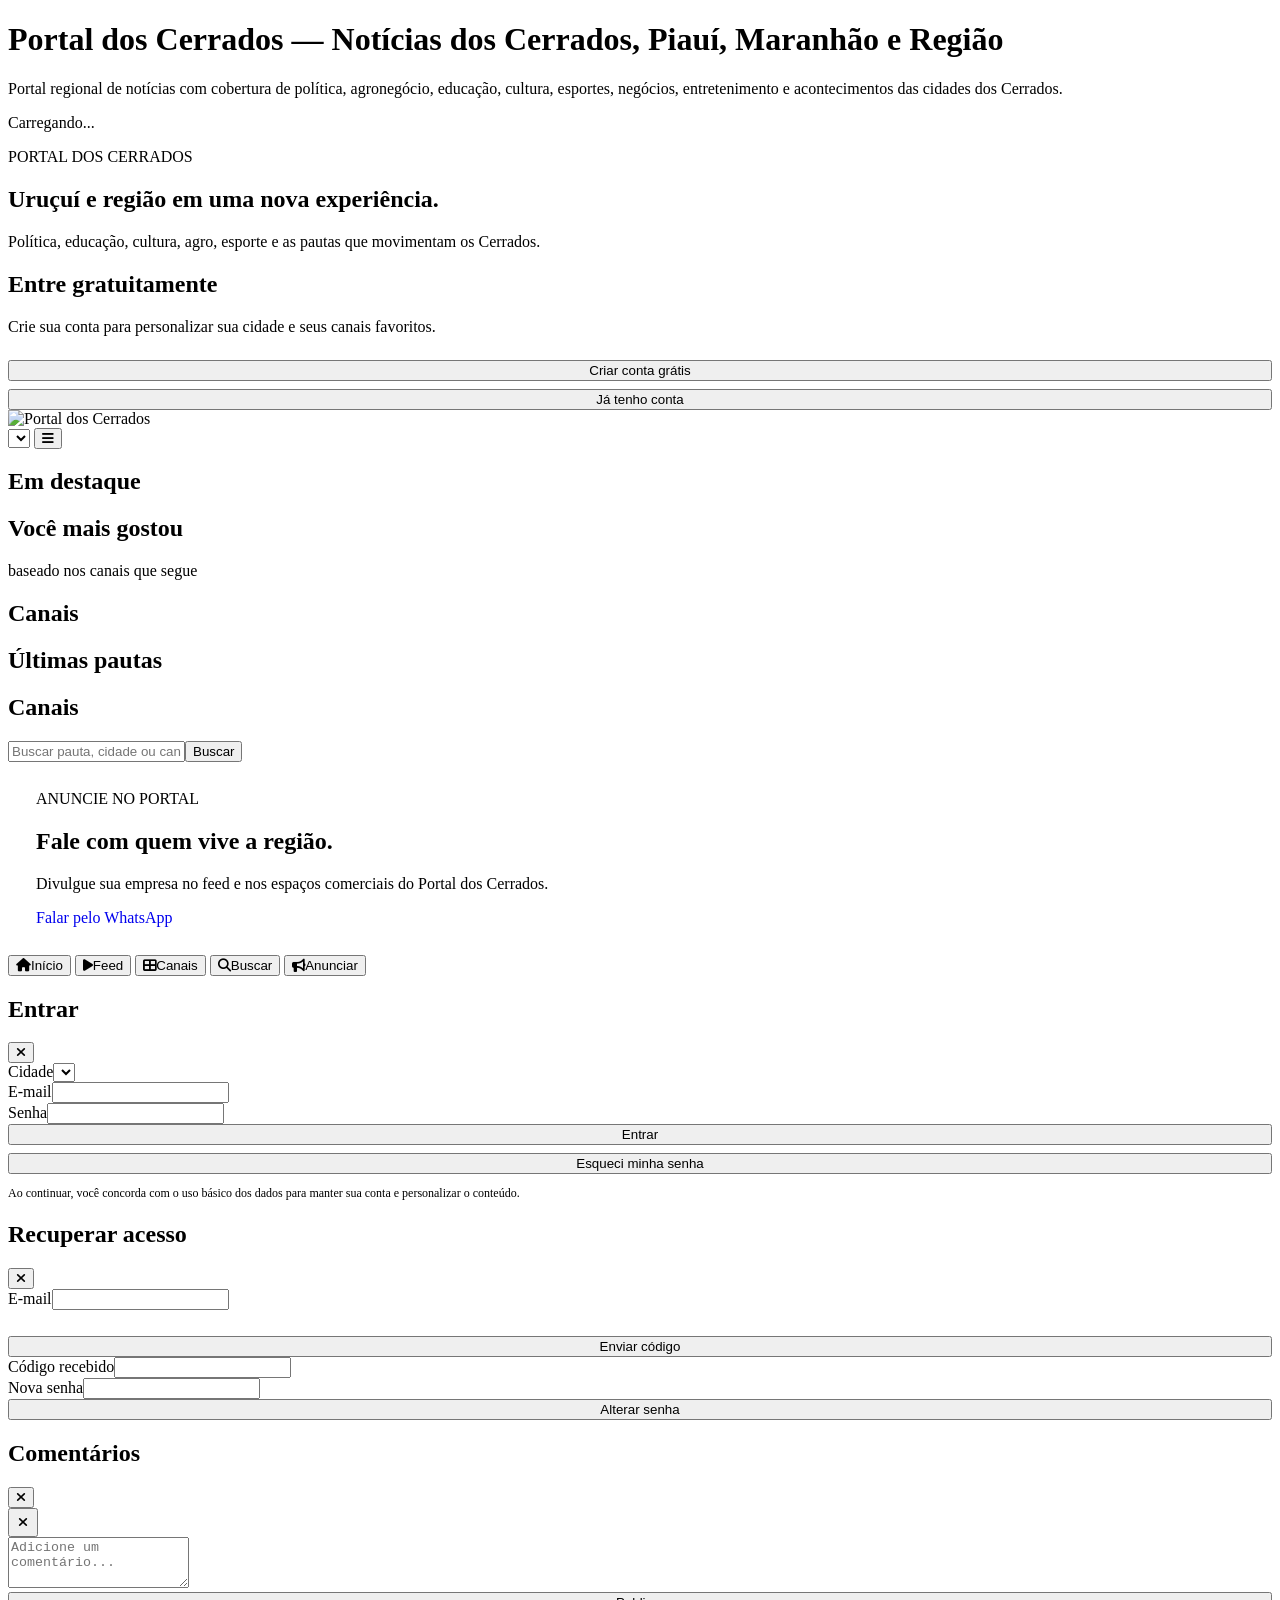
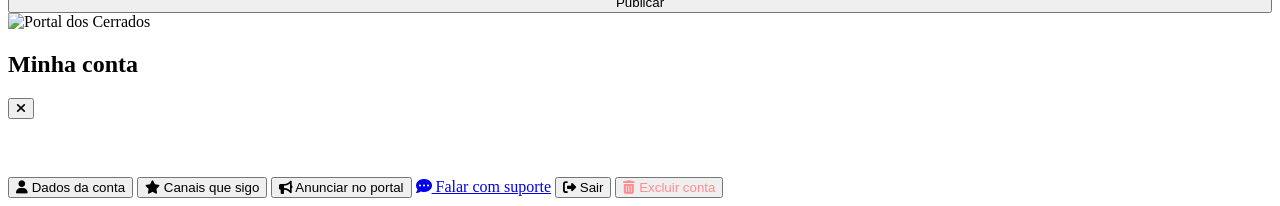
==== index.html @ 87e8c5cc "Create index.html" ====
<!doctype html>
<html lang="pt-BR">
<head>
<meta charset="utf-8">
<meta name="viewport" content="width=device-width,initial-scale=1,viewport-fit=cover">
<title>Portal dos Cerrados | Notícias dos Cerrados, Piauí, Maranhão e Região</title>
<meta name="description" content="Portal dos Cerrados: notícias dos Cerrados, Piauí, Maranhão e região. Política, agronegócio, educação, cultura, esportes, negócios, entretenimento e acontecimentos regionais em tempo real.">
<meta name="keywords" content="Portal dos Cerrados, notícias dos Cerrados, notícias Piauí, notícias Maranhão, notícias regionais, agronegócio, agro, política, educação, cultura, esporte, negócios, entretenimento, Uruçuí, Baixa Grande do Ribeiro, Ribeiro Gonçalves, Benedito Leite, sul do Piauí, sul do Maranhão">
<meta name="robots" content="index,follow,max-image-preview:large,max-snippet:-1,max-video-preview:-1">
<meta name="googlebot" content="index,follow,max-image-preview:large,max-snippet:-1,max-video-preview:-1">
<meta name="author" content="Portal dos Cerrados">
<meta name="application-name" content="Portal dos Cerrados">
<meta name="theme-color" content="#001A21">
<meta property="og:locale" content="pt_BR">
<meta property="og:type" content="website">
<meta property="og:site_name" content="Portal dos Cerrados">
<meta property="og:title" content="Portal dos Cerrados | Notícias dos Cerrados e Região">
<meta property="og:description" content="Notícias, política, agro, educação, cultura, esportes, negócios e acontecimentos dos Cerrados, Piauí, Maranhão e região.">
<meta property="og:image" content="https://i.ibb.co/qYjK5r1G/Chat-GPT-Image-21-de-ago-de-2026-19-07-46-removebg-preview-1.png">
<meta name="twitter:card" content="summary_large_image">
<meta name="twitter:title" content="Portal dos Cerrados | Notícias dos Cerrados e Região">
<meta name="twitter:description" content="Informação regional dos Cerrados: política, agro, educação, cultura, esporte, negócios e muito mais.">
<meta name="twitter:image" content="https://i.ibb.co/qYjK5r1G/Chat-GPT-Image-21-de-ago-de-2026-19-07-46-removebg-preview-1.png">
<link rel="icon" href="https://i.ibb.co/qYjK5r1G/Chat-GPT-Image-21-de-ago-de-2026-19-07-46-removebg-preview-1.png">
<script type="application/ld+json">
{
  "@context":"https://schema.org",
  "@type":"NewsMediaOrganization",
  "name":"Portal dos Cerrados",
  "description":"Portal de notícias dos Cerrados, com cobertura regional de política, agronegócio, educação, cultura, esportes, negócios e entretenimento.",
  "logo":{"@type":"ImageObject","url":"https://i.ibb.co/qYjK5r1G/Chat-GPT-Image-21-de-ago-de-2026-19-07-46-removebg-preview-1.png"},
  "areaServed":[
    {"@type":"AdministrativeArea","name":"Cerrados"},
    {"@type":"State","name":"Piauí"},
    {"@type":"State","name":"Maranhão"}
  ]
}
</script>
<link rel="stylesheet" href="https://cdnjs.cloudflare.com/ajax/libs/font-awesome/6.7.2/css/all.min.css">
<link rel="stylesheet" href="style.css">
</head>
<body>
<div class="seo-content" aria-label="Sobre o Portal dos Cerrados">
  <h1>Portal dos Cerrados — Notícias dos Cerrados, Piauí, Maranhão e Região</h1>
  <p>Portal regional de notícias com cobertura de política, agronegócio, educação, cultura, esportes, negócios, entretenimento e acontecimentos das cidades dos Cerrados.</p>
</div>
<div id="loading" class="loading hide"><div class="loaderBox"><div class="spinner"></div><p id="loadingText">Carregando...</p></div></div>
<div id="toast" class="toast"></div>

<section id="preview" class="preview hide">
  <div class="previewVisual">
    <div class="previewText">
      <div class="eyebrow">PORTAL DOS CERRADOS</div>
      <h1>Uruçuí e região em uma nova experiência.</h1>
      <p>Política, educação, cultura, agro, esporte e as pautas que movimentam os Cerrados.</p>
    </div>
  </div>
  <div class="previewActions">
    <div class="previewBox">
      <h2>Entre gratuitamente</h2>
      <p class="muted">Crie sua conta para personalizar sua cidade e seus canais favoritos.</p>
      <button class="btn primary" style="width:100%;margin:8px 0" onclick="openAuth('signup')">Criar conta grátis</button>
      <button class="btn ghost" style="width:100%" onclick="openAuth('login')">Já tenho conta</button>
    </div>
  </div>
</section>

<div id="app" class="app">
  <header class="topbar">
    <div class="brand"><img class="brandLogo" src="https://i.ibb.co/qYjK5r1G/Chat-GPT-Image-21-de-ago-de-2026-19-07-46-removebg-preview-1.png" alt="Portal dos Cerrados"></div>
    <div class="grow"></div>
    <select id="cityFilter" class="citySelect"></select>
    <button class="iconbtn" onclick="openMenu()"><i class="fa-solid fa-bars"></i></button>
  </header>

  <main>
    <section id="page-home" class="page active">
      <div id="hero" class="hero"></div>
      <div class="container">
        <section class="section"><div class="sectionTitle"><h2>Em destaque</h2></div><div id="highlights" class="scroller"></div></section>
        <section class="section"><div class="sectionTitle"><h2>Você mais gostou</h2><span class="muted">baseado nos canais que segue</span></div><div id="likedForYou" class="scroller"></div></section>
        <section class="section"><div class="sectionTitle"><h2>Canais</h2></div><div id="channels" class="scroller"></div></section>
        <section class="section"><div class="sectionTitle"><h2>Últimas pautas</h2></div><div id="latest" class="scroller"></div></section>
      </div>
    </section>

    <section id="page-feed" class="page"><div id="feed" class="feedWrap"></div></section>

    <section id="page-channels" class="page">
      <div class="container section"><div class="sectionTitle"><h2>Canais</h2></div><div id="channelsGrid" class="scroller" style="grid-auto-columns:minmax(230px,32%)"></div></div>
    </section>

    <section id="page-search" class="page">
      <div class="container section">
        <div class="searchBox"><input id="searchInput" placeholder="Buscar pauta, cidade ou canal..."><button class="btn primary" onclick="doSearch()">Buscar</button></div>
        <div id="searchResults" class="section"></div>
      </div>
    </section>

    <section id="page-advertise" class="page">
      <div class="container section">
        <div class="card" style="padding:28px;min-height:auto">
          <span class="eyebrow">ANUNCIE NO PORTAL</span>
          <h1>Fale com quem vive a região.</h1>
          <p class="muted">Divulgue sua empresa no feed e nos espaços comerciais do Portal dos Cerrados.</p>
          <a class="btn primary" style="display:inline-block;text-decoration:none" target="_blank" rel="noopener noreferrer" href="https://wa.me/5589994372011?text=Ol%C3%A1%2C%20quero%20anunciar%20no%20Portal%20dos%20Cerrados.">Falar pelo WhatsApp</a>
        </div>
      </div>
    </section>
  </main>

  <nav class="nav">
    <button data-page="home" class="active" onclick="goPage('home',this)"><span class="ico"><i class="fa-solid fa-house"></i></span>Início</button>
    <button data-page="feed" onclick="goPage('feed',this)"><span class="ico"><i class="fa-solid fa-play"></i></span>Feed</button>
    <button data-page="channels" onclick="goPage('channels',this)"><span class="ico"><i class="fa-solid fa-table-cells-large"></i></span>Canais</button>
    <button data-page="search" onclick="goPage('search',this)"><span class="ico"><i class="fa-solid fa-magnifying-glass"></i></span>Buscar</button>
    <button data-page="advertise" onclick="goPage('advertise',this)"><span class="ico"><i class="fa-solid fa-bullhorn"></i></span>Anunciar</button>
  </nav>
</div>

<div id="sheetBackdrop" class="sheetBackdrop" onclick="closeSheet()"></div>
<article id="articleSheet" class="sheet"><div class="sheetHandle"></div><div id="articleContent" class="article"></div></article>

<div id="authModal" class="modal hide">
  <div class="modalCard">
    <div class="row"><h2 id="authTitle">Entrar</h2><div class="grow"></div><button class="iconbtn" onclick="closeAuth()"><i class="fa-solid fa-xmark"></i></button></div>
    <div id="signupFields" class="hide">
      <div class="field"><label>Cidade</label><select id="signupCity"></select></div>
    </div>
    <div class="field"><label>E-mail</label><input id="authEmail" type="email" autocomplete="email"></div>
    <div class="field"><label>Senha</label><input id="authPassword" type="password" autocomplete="current-password"></div>
    <button id="authSubmit" class="btn primary" style="width:100%" onclick="submitAuth()">Entrar</button>
    <button class="btn ghost" style="width:100%;margin-top:8px" onclick="openForgot()">Esqueci minha senha</button>
    <p class="muted" style="font-size:12px">Ao continuar, você concorda com o uso básico dos dados para manter sua conta e personalizar o conteúdo.</p>
  </div>
</div>

<div id="forgotModal" class="modal hide">
  <div class="modalCard">
    <div class="row"><h2>Recuperar acesso</h2><div class="grow"></div><button class="iconbtn" onclick="toggle('forgotModal',false)"><i class="fa-solid fa-xmark"></i></button></div>
    <div class="field"><label>E-mail</label><input id="forgotEmail" type="email" autocomplete="email"></div>
    <div id="forgotStatus" class="muted" style="font-size:12px;min-height:18px;margin-bottom:8px"></div>
    <button id="sendResetBtn" class="btn primary" style="width:100%" onclick="requestReset()">Enviar código</button>
    <div id="resetStep" class="hide">
      <div class="field"><label>Código recebido</label><input id="resetCode" maxlength="6"></div>
      <div class="field"><label>Nova senha</label><input id="resetPassword" type="password"></div>
      <button class="btn primary" style="width:100%" onclick="confirmReset()">Alterar senha</button>
    </div>
  </div>
</div>

<div id="commentsModal" class="modal hide">
  <div class="modalCard">
    <div class="row"><h2>Comentários</h2><div class="grow"></div><button class="iconbtn" onclick="closeComments()"><i class="fa-solid fa-xmark"></i></button></div>
    <div id="replyBar" class="replyBar hide"><span id="replyLabel"></span><div class="grow"></div><button class="iconbtn" style="padding:5px 8px" onclick="cancelReply()"><i class="fa-solid fa-xmark"></i></button></div>
    <div id="commentsList"></div>
    <div class="field"><textarea id="commentText" rows="3" placeholder="Adicione um comentário..."></textarea></div>
    <button class="btn primary" style="width:100%" onclick="sendComment()">Publicar</button>
  </div>
</div>

<aside id="menuPanel" class="menuPanel">
  <img class="menuLogo" src="https://i.ibb.co/qYjK5r1G/Chat-GPT-Image-21-de-ago-de-2026-19-07-46-removebg-preview-1.png" alt="Portal dos Cerrados"><div class="row"><h2>Minha conta</h2><div class="grow"></div><button class="iconbtn" onclick="openMenu(false)"><i class="fa-solid fa-xmark"></i></button></div>
  <div id="accountSummary" class="card" style="min-height:auto;padding:15px;margin:14px 0"></div>
  <button onclick="openAccount()"><i class="fa-solid fa-user"></i> Dados da conta</button>
  <button onclick="goPage('channels');openMenu(false)"><i class="fa-solid fa-star"></i> Canais que sigo</button>
  <button onclick="goPage('advertise');openMenu(false)"><i class="fa-solid fa-bullhorn"></i> Anunciar no portal</button>
  <a target="_blank" rel="noopener noreferrer" href="https://wa.me/5589994372011?text=Ol%C3%A1%2C%20preciso%20de%20suporte%20no%20Portal%20dos%20Cerrados."><i class="fa-solid fa-comment-dots"></i> Falar com suporte</a>
  <button onclick="logout()"><i class="fa-solid fa-right-from-bracket"></i> Sair</button>
  <button onclick="deleteAccount()" style="color:#ff8c92"><i class="fa-solid fa-trash-can"></i> Excluir conta</button>
</aside>

<script src="script.js"></script>
</body>
</html>
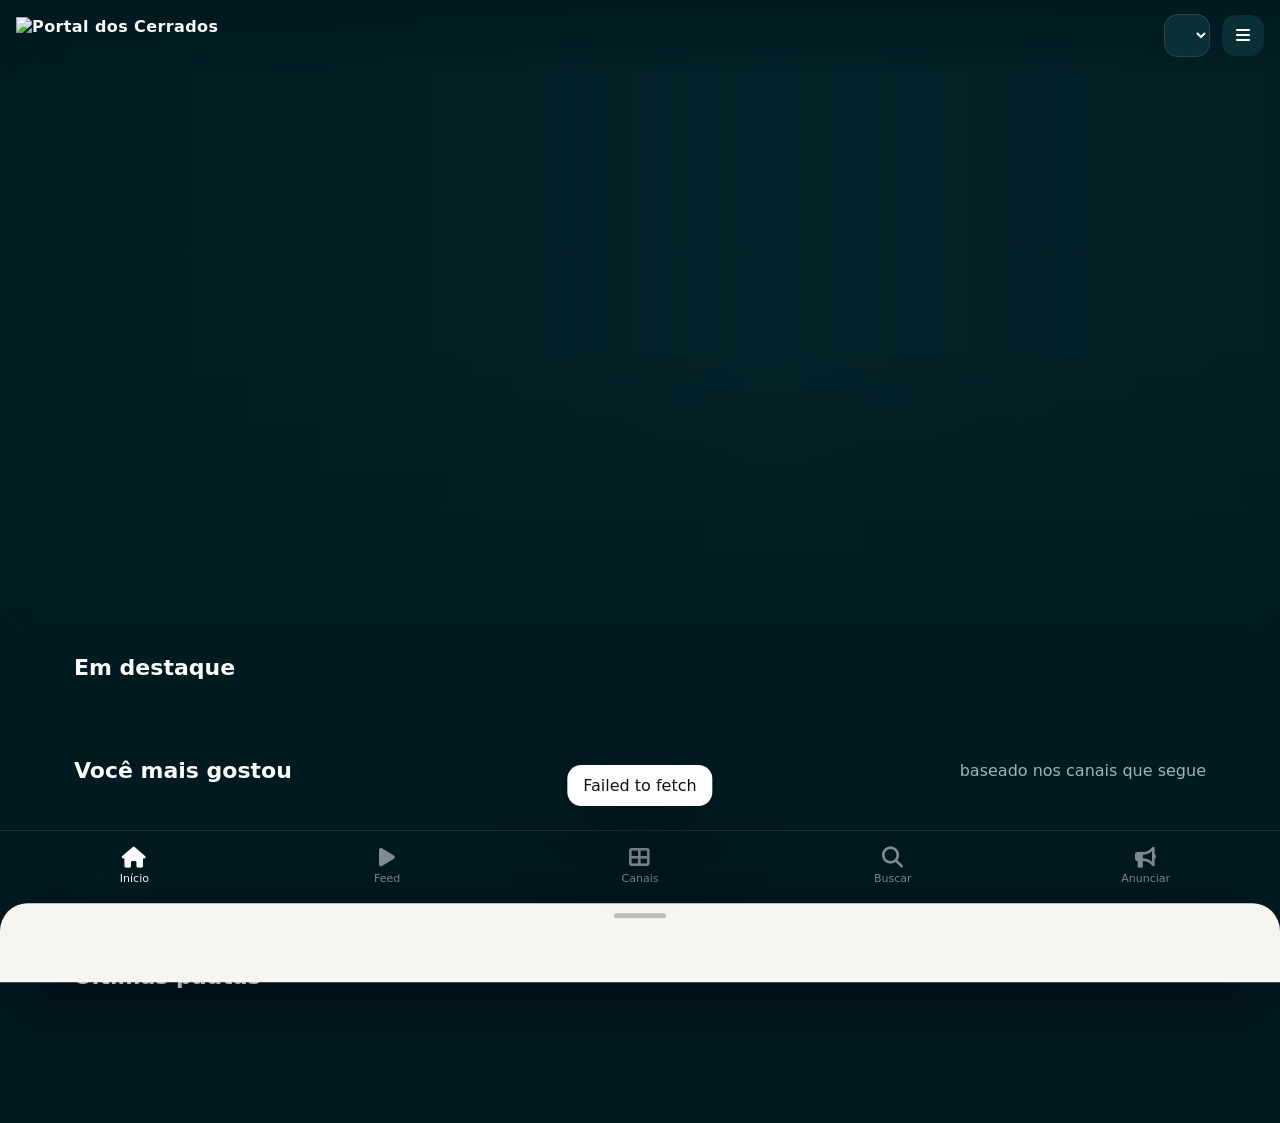
==== commit 47fa63f6: "Update index.html" ====
--- a/index.html
+++ b/index.html
@@ -92,8 +92,12 @@
 
     <section id="page-search" class="page">
       <div class="container section">
-        <div class="searchBox"><input id="searchInput" placeholder="Buscar pauta, cidade ou canal..."><button class="btn primary" onclick="doSearch()">Buscar</button></div>
+        <div class="searchBox"><input id="searchInput" placeholder="Buscar pauta, cidade ou canal..." onkeydown="if(event.key==='Enter')doSearch()" oninput="if(!this.value.trim()){document.getElementById('searchResults').innerHTML='';renderSearchSuggestions()}"><button class="btn primary" onclick="doSearch()"><i class="fa-solid fa-magnifying-glass"></i> Buscar</button></div>
         <div id="searchResults" class="section"></div>
+        <section id="searchSuggestionsWrap" class="searchSuggestionsWrap">
+          <div class="sectionTitle"><h2>Sugestões para você</h2><span class="muted">pautas que podem te interessar</span></div>
+          <div id="searchSuggestions" class="searchSuggestions"></div>
+        </section>
       </div>
     </section>
 
@@ -122,16 +126,26 @@
 <article id="articleSheet" class="sheet"><div class="sheetHandle"></div><div id="articleContent" class="article"></div></article>
 
 <div id="authModal" class="modal hide">
-  <div class="modalCard">
-    <div class="row"><h2 id="authTitle">Entrar</h2><div class="grow"></div><button class="iconbtn" onclick="closeAuth()"><i class="fa-solid fa-xmark"></i></button></div>
+  <div class="modalCard authExperience">
+    <div class="authBrand">
+      <img src="https://i.ibb.co/qYjK5r1G/Chat-GPT-Image-21-de-ago-de-2026-19-07-46-removebg-preview-1.png" alt="Portal dos Cerrados">
+      <button class="iconbtn authClose" onclick="closeAuth()" aria-label="Fechar"><i class="fa-solid fa-xmark"></i></button>
+    </div>
+    <div class="authIcon"><i class="fa-solid fa-user-plus"></i></div>
+    <h2 id="authTitle">Criar conta grátis</h2>
+    <p id="authContext" class="authContext">Crie sua conta gratuitamente para interagir com o Portal dos Cerrados.</p>
+    <div class="authTabs">
+      <button id="authTabSignup" type="button" class="active" onclick="openAuth('signup')">Criar conta</button>
+      <button id="authTabLogin" type="button" onclick="openAuth('login')">Já tenho conta</button>
+    </div>
     <div id="signupFields" class="hide">
       <div class="field"><label>Cidade</label><select id="signupCity"></select></div>
     </div>
-    <div class="field"><label>E-mail</label><input id="authEmail" type="email" autocomplete="email"></div>
-    <div class="field"><label>Senha</label><input id="authPassword" type="password" autocomplete="current-password"></div>
-    <button id="authSubmit" class="btn primary" style="width:100%" onclick="submitAuth()">Entrar</button>
-    <button class="btn ghost" style="width:100%;margin-top:8px" onclick="openForgot()">Esqueci minha senha</button>
-    <p class="muted" style="font-size:12px">Ao continuar, você concorda com o uso básico dos dados para manter sua conta e personalizar o conteúdo.</p>
+    <div class="field"><label>E-mail</label><input id="authEmail" type="email" autocomplete="email" placeholder="seu@email.com"></div>
+    <div class="field"><label>Senha</label><input id="authPassword" type="password" autocomplete="current-password" placeholder="Sua senha"></div>
+    <button id="authSubmit" class="btn primary" style="width:100%" onclick="submitAuth()">Criar conta</button>
+    <button id="forgotBtn" class="btn ghost" style="width:100%;margin-top:8px" onclick="openForgot()">Esqueci minha senha</button>
+    <p class="muted authLegal">Você pode acessar e ler o Portal sem conta. O cadastro é necessário apenas para interações e personalização.</p>
   </div>
 </div>
 
--- a/style.css
+++ b/style.css
@@ -0,0 +1,279 @@
+:root{
+  --bg:#001A21; --card:#06272d; --card2:#0a3036; --text:#FAFAF7; --muted:#9fb4b7;
+  --accent:#1DD96C; --accent-dark:#218152; --danger:#ff5c65; --line:rgba(250,250,247,.10); --shadow:0 24px 80px rgba(0,0,0,.45);
+}
+*{box-sizing:border-box} html,body{margin:0;background:var(--bg);color:var(--text);font-family:Inter,system-ui,-apple-system,Segoe UI,Roboto,Arial,sans-serif}
+button,input,select,textarea{font:inherit} button{cursor:pointer}
+.seo-content{position:absolute;width:1px;height:1px;padding:0;margin:-1px;overflow:hidden;clip:rect(0,0,0,0);white-space:nowrap;border:0}.hide{display:none!important}.muted{color:var(--muted)}.grow{flex:1}.row{display:flex;align-items:center;gap:10px}
+.app{min-height:100vh;padding-bottom:84px}
+.topbar{position:sticky;top:0;z-index:30;display:flex;align-items:center;gap:12px;padding:14px 16px;background:linear-gradient(180deg,rgba(0,26,33,.96),rgba(0,26,33,.84),transparent);backdrop-filter:blur(18px)}
+.brand{font-weight:900;letter-spacing:.4px}.brand b{color:var(--accent)}
+.iconbtn,.pill,.btn{border:0;color:#fff;background:var(--card2);border-radius:14px;padding:11px 14px}
+.btn.primary{background:var(--accent);color:#001A21;font-weight:900}.btn.ghost{background:transparent;border:1px solid var(--line)}
+.citySelect{max-width:160px;background:var(--card2);border:1px solid var(--line);color:#fff;border-radius:14px;padding:10px 12px}
+.page{display:none}.page.active{display:block}
+.container{width:min(1180px,100%);margin:auto;padding:0 16px}
+.hero{position:relative;min-height:430px;border-radius:0 0 28px 28px;overflow:hidden;background:#06272d;margin-top:-64px;padding-top:64px}
+.hero img,.hero video{width:100%;height:100%;position:absolute;inset:0;object-fit:cover;opacity:.62}
+.hero:after{content:"";position:absolute;inset:0;background:linear-gradient(90deg,rgba(0,26,33,.94),rgba(0,26,33,.28) 60%,rgba(0,26,33,.58)),linear-gradient(0deg,#001A21 0%,transparent 45%)}
+.heroContent{position:relative;z-index:2;padding:110px 18px 44px;max-width:700px}
+.eyebrow{font-size:12px;font-weight:900;letter-spacing:1.5px;color:#baffd4;text-transform:uppercase}
+.hero h1{font-size:clamp(34px,7vw,64px);line-height:.98;margin:10px 0 14px}.hero p{max-width:620px;color:#d9dee3;line-height:1.5}
+.section{padding:22px 0}.sectionTitle{display:flex;align-items:center;justify-content:space-between;margin-bottom:12px}.sectionTitle h2{font-size:20px;margin:0}
+.scroller{display:grid;grid-auto-flow:column;grid-auto-columns:minmax(220px,31%);gap:12px;overflow:auto;scrollbar-width:none;padding-bottom:3px}.scroller::-webkit-scrollbar{display:none}
+.card{background:var(--card);border:1px solid var(--line);border-radius:18px;overflow:hidden;min-height:210px;position:relative}.card img,.card video{width:100%;height:140px;object-fit:cover;background:#000}.card .pad{padding:12px}.card h3{margin:5px 0 0;font-size:15px;line-height:1.25}
+.channelCard{min-height:148px;padding:18px;display:flex;flex-direction:column;justify-content:flex-end;background:linear-gradient(135deg,#0b3b35,#06272d)}
+.channelCard.following{outline:2px solid var(--accent)}.channelCard .channelIcon{font-size:30px;margin-bottom:auto}.channelCard .channelIcon i{width:34px;text-align:center}
+.adCard{background:linear-gradient(135deg,#0b3b35,#06272d)}
+.nav{position:fixed;z-index:60;bottom:0;left:0;right:0;display:grid;grid-template-columns:repeat(5,1fr);padding:8px max(8px,env(safe-area-inset-right)) calc(8px + env(safe-area-inset-bottom));background:rgba(0,26,33,.95);border-top:1px solid var(--line);backdrop-filter:blur(22px)}
+.nav button{border:0;background:none;color:#828c96;padding:7px 4px;font-size:11px}.nav button.active{color:#fff}.nav .ico{display:block;font-size:21px;margin-bottom:2px}.nav .ico i{width:24px;text-align:center}
+.feedWrap{height:calc(100vh - 76px);overflow-y:auto;scroll-snap-type:y mandatory;background:#000}
+.feedItem{height:calc(100vh - 76px);scroll-snap-align:start;position:relative;background:#000;overflow:hidden}
+.feedItem video,.feedItem>img{width:100%;height:100%;object-fit:cover}.feedShade{position:absolute;inset:0;background:linear-gradient(0deg,rgba(0,0,0,.92),transparent 55%,rgba(0,0,0,.38))}
+.feedMeta{position:absolute;left:18px;right:72px;bottom:26px;z-index:3}.feedMeta h2{font-size:25px;line-height:1.05;margin:8px 0}.feedMeta p{color:#e0e4e8;line-height:1.4}
+.feedActions{position:absolute;right:10px;bottom:26px;z-index:5;display:grid;gap:12px}.feedActions button{width:52px;min-height:52px;border:0;border-radius:18px;background:rgba(18,22,27,.75);color:#fff;backdrop-filter:blur(10px);font-size:19px}.feedActions small{display:block;font-size:9px}
+.sheetBackdrop{position:fixed;inset:0;background:rgba(0,0,0,.62);z-index:80;opacity:0;pointer-events:none;transition:.25s}
+.sheet{position:fixed;left:0;right:0;bottom:0;z-index:81;max-height:92vh;background:#f7f5ef;color:#16181b;border-radius:28px 28px 0 0;transform:translateY(104%);transition:.33s cubic-bezier(.2,.8,.2,1);overflow:auto;box-shadow:var(--shadow)}
+.sheet.open{transform:none}.sheetBackdrop.open{opacity:1;pointer-events:auto}.sheetHandle{width:52px;height:5px;background:#bbb;border-radius:9px;margin:10px auto}
+.article{width:min(760px,100%);margin:auto;padding:12px 20px 42px}.article .tag{color:#218152;font-weight:900;font-size:12px}.article h1{font-size:clamp(30px,7vw,52px);line-height:1.03;margin:10px 0}.article .lead{font-size:19px;line-height:1.55;color:#42484e}.article img{width:100%;border-radius:18px;max-height:440px;object-fit:cover;margin:14px 0}.article .body{font-family:Georgia,serif;font-size:19px;line-height:1.8;color:#26292c}.article .body h2{font-family:Inter,system-ui;font-size:25px;line-height:1.2}.article .body blockquote{border-left:4px solid #218152;margin:22px 0;padding:10px 18px;background:#ece9df;border-radius:0 14px 14px 0}
+.modal{position:fixed;inset:0;z-index:95;display:grid;place-items:center;padding:18px;background:rgba(0,0,0,.72);backdrop-filter:blur(10px)}.modalCard{width:min(520px,100%);max-height:88vh;overflow:auto;background:var(--card);border:1px solid var(--line);border-radius:24px;padding:20px;box-shadow:var(--shadow)}
+.modalCard h2{margin:0 0 8px}.field{display:grid;gap:7px;margin:12px 0}.field input,.field select,.field textarea{width:100%;border:1px solid var(--line);background:#06272d;color:#fff;border-radius:13px;padding:13px;outline:none}.field input:focus,.field select:focus,.field textarea:focus{border-color:var(--accent)}
+.preview{position:fixed;inset:0;z-index:120;background:#001A21;display:grid;grid-template-columns:1.35fr .65fr;overflow:hidden}.previewVisual{position:relative;background:url('https://images.unsplash.com/photo-1497366754035-f200968a6e72?auto=format&fit=crop&w=1600&q=80') center/cover}.previewVisual:after{content:"";position:absolute;inset:0;background:linear-gradient(90deg,rgba(5,7,9,.1),#001A21),linear-gradient(0deg,#001A21,transparent 60%)}.previewText{position:absolute;left:6%;bottom:10%;z-index:2;max-width:600px}.previewText h1{font-size:clamp(42px,7vw,78px);line-height:.92;margin:0}.previewActions{display:flex;align-items:center;justify-content:center;padding:26px}.previewBox{width:min(420px,100%)}.previewBox h2{font-size:32px;margin:0 0 8px}
+.loading{position:fixed;inset:0;z-index:200;display:grid;place-items:center;background:rgba(5,8,10,.92);backdrop-filter:blur(8px)}.loaderBox{text-align:center}.spinner{width:42px;height:42px;border:4px solid rgba(255,255,255,.16);border-top-color:var(--accent);border-radius:50%;animation:spin .8s linear infinite;margin:auto}@keyframes spin{to{transform:rotate(360deg)}}.loaderBox p{color:#c6cbd0}
+.toast{position:fixed;left:50%;bottom:94px;z-index:210;transform:translate(-50%,20px);opacity:0;background:#fff;color:#111;padding:11px 16px;border-radius:14px;transition:.2s;box-shadow:var(--shadow)}.toast.show{opacity:1;transform:translate(-50%,0)}
+.menuPanel{position:fixed;top:0;right:0;bottom:0;z-index:90;width:min(380px,92vw);background:#05242a;border-left:1px solid var(--line);transform:translateX(102%);transition:.25s;padding:18px;overflow:auto}.menuPanel.open{transform:none}.menuPanel button,.menuPanel a{display:flex;width:100%;align-items:center;gap:12px;margin:7px 0;padding:14px;border-radius:14px;border:1px solid var(--line);background:#0a3036;color:#fff;text-decoration:none}
+.searchBox{display:flex;gap:8px}.searchBox input{flex:1;background:#06272d;color:#fff;border:1px solid var(--line);border-radius:14px;padding:13px}
+.empty{padding:30px;text-align:center;color:var(--muted)}
+.badge{display:inline-flex;align-items:center;gap:6px;background:rgba(29,217,108,.14);color:#baffd4;border:1px solid rgba(29,217,108,.28);padding:6px 9px;border-radius:999px;font-size:11px;font-weight:800}
+.onlineDot{width:8px;height:8px;background:var(--accent);border-radius:50%;box-shadow:0 0 0 4px rgba(29,217,108,.18)}
+.comment{padding:12px 0;border-bottom:1px solid var(--line)}.comment b{font-size:13px}.comment p{margin:5px 0;color:#d8dde2}
+@media(max-width:760px){
+  .preview{grid-template-columns:1fr}.previewVisual{min-height:42vh}.previewActions{align-items:flex-start}.previewText{bottom:6%}
+  .scroller{grid-auto-columns:76%}.hero{min-height:510px}.topbar .brand{font-size:14px}.citySelect{max-width:125px}
+  .feedMeta{right:68px;left:14px}.feedMeta h2{font-size:22px}.feedActions{right:7px}
+}
+@media(min-width:761px) and (max-width:1100px){
+  .container{width:min(960px,100%)}.scroller{grid-auto-columns:minmax(250px,42%)}.feedWrap{width:min(620px,100%);margin:auto}
+  .feedItem{border-left:1px solid var(--line);border-right:1px solid var(--line)}
+}
+@media(min-width:1101px){
+  .feedWrap{width:min(680px,100%);margin:auto}.feedItem{border-left:1px solid var(--line);border-right:1px solid var(--line)}
+  .heroContent{padding-left:max(18px,calc((100vw - 1180px)/2 + 18px))}
+}
+.previewVideo{width:100%;height:140px;object-fit:cover;background:#000;display:block}
+.igComment{display:grid;grid-template-columns:38px 1fr;gap:10px;padding:12px 0}
+.igAvatar{width:38px;height:38px;border-radius:50%;display:grid;place-items:center;background:#0d3a40;font-weight:900;font-size:13px}
+.igText{line-height:1.35}.igText b{font-size:13px}.igText p{margin:3px 0 5px;color:#e4e8eb}
+.igMeta{display:flex;gap:14px;font-size:11px;color:var(--muted)}.igReply{margin-left:48px;border-left:1px solid var(--line);padding-left:12px}
+.replyBar{display:flex;align-items:center;gap:8px;padding:9px 11px;background:#0a3036;border-radius:12px;margin:8px 0;color:#c8d0d6;font-size:12px}
+.feedRefresh{position:sticky;top:8px;z-index:12;width:max-content;margin:0 auto -42px;background:rgba(0,26,33,.90);backdrop-filter:blur(12px);border:1px solid var(--line);border-radius:999px;padding:8px 12px;color:#dce2e7;font-size:11px;pointer-events:none;opacity:.92}
+
+/* ===== Ajustes responsivos V7 ===== */
+html,body{max-width:100%;overflow-x:hidden}
+img,video,iframe{max-width:100%}
+.container{width:min(1180px,100%);padding-left:clamp(12px,2.5vw,24px);padding-right:clamp(12px,2.5vw,24px)}
+.section{padding:clamp(16px,2.5vw,28px) 0}
+.sectionTitle{gap:12px;flex-wrap:wrap}
+.sectionTitle h2{font-size:clamp(18px,2vw,22px)}
+.scroller{
+  display:grid;
+  grid-auto-flow:column;
+  grid-auto-columns:clamp(220px,28vw,340px);
+  gap:clamp(10px,1.5vw,16px);
+  overflow-x:auto;
+  overflow-y:hidden;
+  overscroll-behavior-inline:contain;
+  scroll-snap-type:x proximity;
+  padding:2px 2px 8px;
+}
+.scroller>*{scroll-snap-align:start;min-width:0}
+.card{min-width:0;width:100%}
+.card img,.card video{display:block;width:100%;aspect-ratio:16/9;height:auto;object-fit:cover}
+.channelCard{min-height:160px}
+.hero{min-height:clamp(430px,56vw,620px)}
+.heroContent{padding-top:clamp(120px,16vw,170px);padding-bottom:clamp(34px,5vw,58px)}
+.hero h1{font-size:clamp(34px,6vw,64px)}
+.feedWrap{
+  width:min(680px,100%);
+  height:calc(100dvh - 76px);
+  margin-inline:auto;
+}
+.feedItem{height:calc(100dvh - 76px)}
+.feedItem>img,.feedItem>video,.feedItem>iframe{width:100%;height:100%;object-fit:cover}
+.feedMeta{max-width:calc(100% - 88px)}
+.feedMeta h2{font-size:clamp(21px,4.8vw,28px)}
+.feedMeta p{font-size:clamp(13px,2.8vw,16px)}
+.nav{grid-template-columns:repeat(5,minmax(0,1fr))}
+.nav button{min-width:0;overflow:hidden;text-overflow:ellipsis}
+.topbar{min-width:0}
+.topbar .brand{white-space:nowrap;overflow:hidden;text-overflow:ellipsis}
+.citySelect{min-width:0}
+.modalCard,.sheet{max-width:100%}
+
+@media(max-width:520px){
+  .topbar{padding:10px 10px;gap:8px}
+  .topbar .brand{font-size:12px;max-width:130px}
+  .citySelect{max-width:110px;padding:8px 9px;font-size:12px}
+  .iconbtn{padding:9px 10px}
+  .scroller{grid-auto-columns:82vw}
+  .hero{border-radius:0 0 22px 22px;min-height:500px}
+  .heroContent{padding-left:14px;padding-right:14px}
+  .hero h1{font-size:36px}
+  .feedActions button{width:48px;min-height:48px}
+  .feedMeta{left:13px;right:66px;bottom:20px}
+  .feedActions{bottom:20px}
+  .nav button{font-size:10px}
+}
+@media(min-width:521px) and (max-width:760px){
+  .scroller{grid-auto-columns:68vw}
+  .hero{min-height:520px}
+}
+@media(min-width:761px) and (max-width:1024px){
+  .scroller{grid-auto-columns:minmax(260px,42vw)}
+  .feedWrap{width:min(620px,100%)}
+  .heroContent{max-width:660px}
+}
+@media(min-width:1025px){
+  .scroller{grid-auto-columns:minmax(260px,31%)}
+}
+
+
+/* ===== V8: Feed realmente isolado + seek por arraste ===== */
+.feedItem{position:relative;scroll-snap-stop:always}
+.feedSeek{
+  position:absolute;left:0;right:0;bottom:0;height:4px;z-index:20;
+  background:rgba(255,255,255,.20);opacity:0;pointer-events:none;
+  transition:opacity .18s ease;
+}
+.feedSeek.show{opacity:1}
+.feedSeekFill{display:block;height:100%;width:0;background:#fff}
+.feedItem.dragging .feedMeta,.feedItem.dragging .feedActions{opacity:.28;transition:opacity .12s ease}
+.feedItem:not(.dragging) .feedMeta,.feedItem:not(.dragging) .feedActions{transition:opacity .18s ease}
+
+#page-home .section,
+#page-channels .section,
+#page-search .section,
+#page-advertise .section{min-width:0}
+#page-home .container,
+#page-channels .container,
+#page-search .container,
+#page-advertise .container{max-width:1180px;margin-inline:auto}
+#channelsGrid{grid-auto-columns:minmax(240px,1fr)}
+#searchResults{display:grid;grid-template-columns:repeat(auto-fit,minmax(min(280px,100%),1fr));gap:14px}
+#searchResults .card{height:100%}
+
+@media(max-width:420px){
+  .container{padding-left:10px;padding-right:10px}
+  .sectionTitle{align-items:flex-start}
+  .sectionTitle .muted{font-size:11px}
+  .scroller{grid-auto-columns:86vw}
+  .card .pad{padding:10px}
+  .channelCard{min-height:150px}
+  .feedMeta p{display:-webkit-box;-webkit-line-clamp:3;-webkit-box-orient:vertical;overflow:hidden}
+}
+@media(min-width:421px) and (max-width:640px){
+  .scroller{grid-auto-columns:74vw}
+}
+@media(min-width:641px) and (max-width:900px){
+  .scroller{grid-auto-columns:minmax(250px,44vw)}
+  #channelsGrid{grid-auto-columns:minmax(250px,40vw)!important}
+}
+@media(min-width:901px){
+  #channelsGrid{grid-auto-columns:minmax(250px,30%)!important}
+}
+
+
+/* ===== V9 - PLAYER DO FEED CONTROLADO ===== */
+.feedTapState{
+  position:absolute;left:50%;top:50%;z-index:18;
+  transform:translate(-50%,-50%) scale(.82);
+  width:68px;height:68px;border-radius:50%;
+  display:grid;place-items:center;
+  background:rgba(0,0,0,.42);backdrop-filter:blur(8px);
+  color:#fff;font-size:27px;
+  opacity:0;pointer-events:none;
+  transition:opacity .16s ease,transform .16s ease;
+}
+.feedTapState.show{opacity:1;transform:translate(-50%,-50%) scale(1)}
+
+
+.brandLogo{height:38px;width:auto;max-width:210px;display:block;object-fit:contain}
+.previewLogo{width:min(360px,72vw);height:auto;display:block;margin:0 0 24px;filter:drop-shadow(0 12px 30px rgba(0,0,0,.25))}
+.menuLogo{width:min(220px,70%);height:auto;display:block;margin:4px 0 18px}
+.heroBrandLogo{width:min(260px,62vw);height:auto;display:block;margin:0 0 18px;filter:drop-shadow(0 8px 20px rgba(0,0,0,.28))}
+@media(max-width:520px){.brandLogo{height:30px;max-width:160px}.previewLogo{width:min(280px,72vw)}.heroBrandLogo{width:min(220px,58vw)}}
+
+/* ===== V10: feed seguro + ações compactas + modo leitura ===== */
+#page-feed{position:relative;background:#000}
+#page-feed.active{margin-top:-66px;padding-top:0}
+#page-feed .feedWrap{height:calc(100dvh - 76px);padding-top:66px;scroll-padding-top:66px}
+#page-feed .feedItem{height:calc(100dvh - 76px);min-height:calc(100dvh - 76px)}
+#page-feed .feedMeta{bottom:104px;right:82px;max-height:46%;overflow:visible}
+#page-feed .feedMeta h2{display:-webkit-box;-webkit-box-orient:vertical;-webkit-line-clamp:3;overflow:hidden}
+#page-feed .feedMeta p{display:-webkit-box;-webkit-box-orient:vertical;-webkit-line-clamp:3;overflow:hidden;margin-bottom:10px}
+#page-feed .feedActions{bottom:106px;gap:10px}
+.feedActions button{width:48px;height:48px;min-height:48px;border-radius:50%;display:grid;place-items:center;padding:0;font-size:20px}
+.feedActions button i{margin:0}
+.feedActions .onlineAction{height:auto;min-height:52px;border-radius:18px;font-size:10px;line-height:1.1;gap:3px;padding:6px 2px}
+.feedActions .onlineAction .onlineCount{font-size:10px;font-weight:800}
+.feedActions small{display:none!important}
+.sheet{overflow-y:auto;overscroll-behavior:contain;-webkit-overflow-scrolling:touch}
+.articleToolbar{position:sticky;top:0;z-index:12;display:flex;justify-content:flex-end;align-items:center;gap:8px;padding:8px 0 12px;background:linear-gradient(#f7f5ef 72%,rgba(247,245,239,0))}
+.articleToolBtn,.articleCloseBtn{border:1px solid #d8d6cf;background:#fff;color:#172226;border-radius:999px;min-height:42px;display:inline-flex;align-items:center;justify-content:center;gap:8px;padding:9px 13px;font-weight:800}
+.articleCloseBtn{width:42px;padding:0;font-size:18px}
+.sheet.readingMode .articleMedia{display:none!important}
+.sheet.readingMode .article .body{font-size:20px;line-height:1.95;max-width:700px;margin-inline:auto}
+.sheet.readingMode .articleFooterActions{margin-top:32px}
+@media(max-width:520px){#page-feed .feedMeta{left:14px;right:72px;bottom:100px;max-height:48%}#page-feed .feedActions{right:8px;bottom:102px}.feedActions button{width:44px;height:44px;min-height:44px}.articleToolbar{padding-top:4px}.articleToolBtn span{font-size:12px}}
+
+/* ===== V13: acesso livre + cadastro só para interações ===== */
+.authExperience{
+  width:min(480px,100%);
+  padding:22px;
+  background:
+    radial-gradient(circle at 82% 0%,rgba(29,217,108,.13),transparent 30%),
+    linear-gradient(180deg,#0A3036,#06272d);
+}
+.authBrand{position:relative;display:flex;align-items:center;min-height:48px;margin-bottom:8px}
+.authBrand img{width:min(220px,62%);height:auto;display:block}
+.authClose{position:absolute;right:0;top:0}
+.authIcon{
+  width:54px;height:54px;border-radius:18px;
+  display:grid;place-items:center;
+  background:rgba(29,217,108,.13);
+  border:1px solid rgba(29,217,108,.22);
+  color:var(--accent);font-size:22px;margin:8px 0 13px
+}
+.authExperience h2{font-size:clamp(25px,5vw,34px);line-height:1.05;margin:0 0 8px}
+.authContext{margin:0 0 16px;color:#c9d6d5;line-height:1.5}
+.authTabs{display:grid;grid-template-columns:1fr 1fr;gap:6px;padding:5px;background:#001A21;border:1px solid var(--line);border-radius:14px;margin:0 0 14px}
+.authTabs button{border:0;background:transparent;color:var(--muted);border-radius:10px;padding:10px;font-weight:800}
+.authTabs button.active{background:var(--card2);color:#fff;box-shadow:0 5px 18px rgba(0,0,0,.18)}
+.authLegal{font-size:11px!important;line-height:1.45;margin-bottom:0;text-align:center}
+@media(max-width:520px){
+  .modal{padding:10px;align-items:end}
+  .authExperience{border-radius:24px 24px 16px 16px;padding:18px;max-height:92dvh}
+  .authBrand img{width:min(190px,58%)}
+}
+
+/* ===== V13: sugestões na busca ===== */
+.searchSuggestionsWrap{padding:4px 0 28px}
+.searchSuggestions{
+  display:grid;
+  grid-template-columns:repeat(3,minmax(0,1fr));
+  gap:14px;
+}
+.searchSuggestions .card{height:100%;cursor:pointer}
+#searchResults:not(:empty){
+  display:grid;
+  grid-template-columns:repeat(3,minmax(0,1fr));
+  gap:14px;
+}
+@media(max-width:760px){
+  .searchSuggestions,#searchResults:not(:empty){grid-template-columns:repeat(2,minmax(0,1fr))}
+}
+@media(max-width:480px){
+  .searchSuggestions,#searchResults:not(:empty){grid-template-columns:1fr}
+  .searchBox{align-items:stretch}
+  .searchBox .btn{padding-inline:13px}
+}
